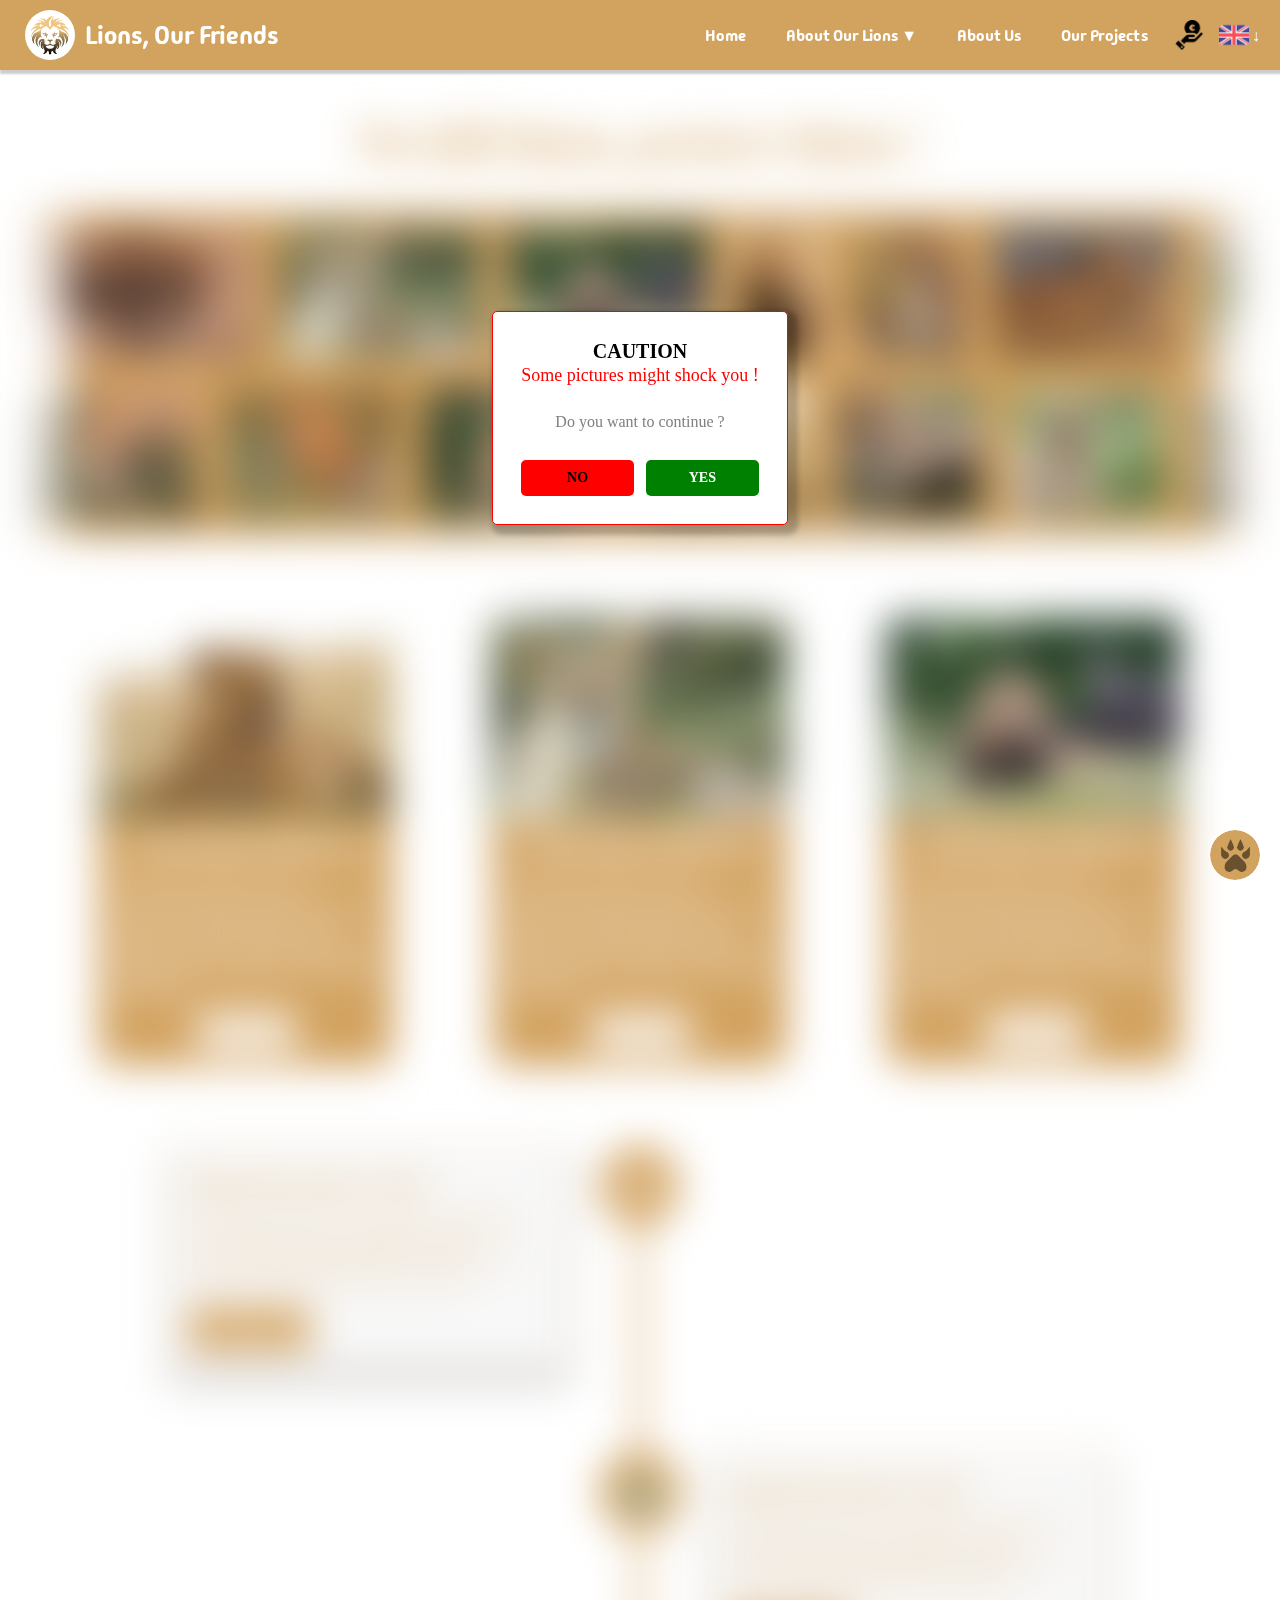
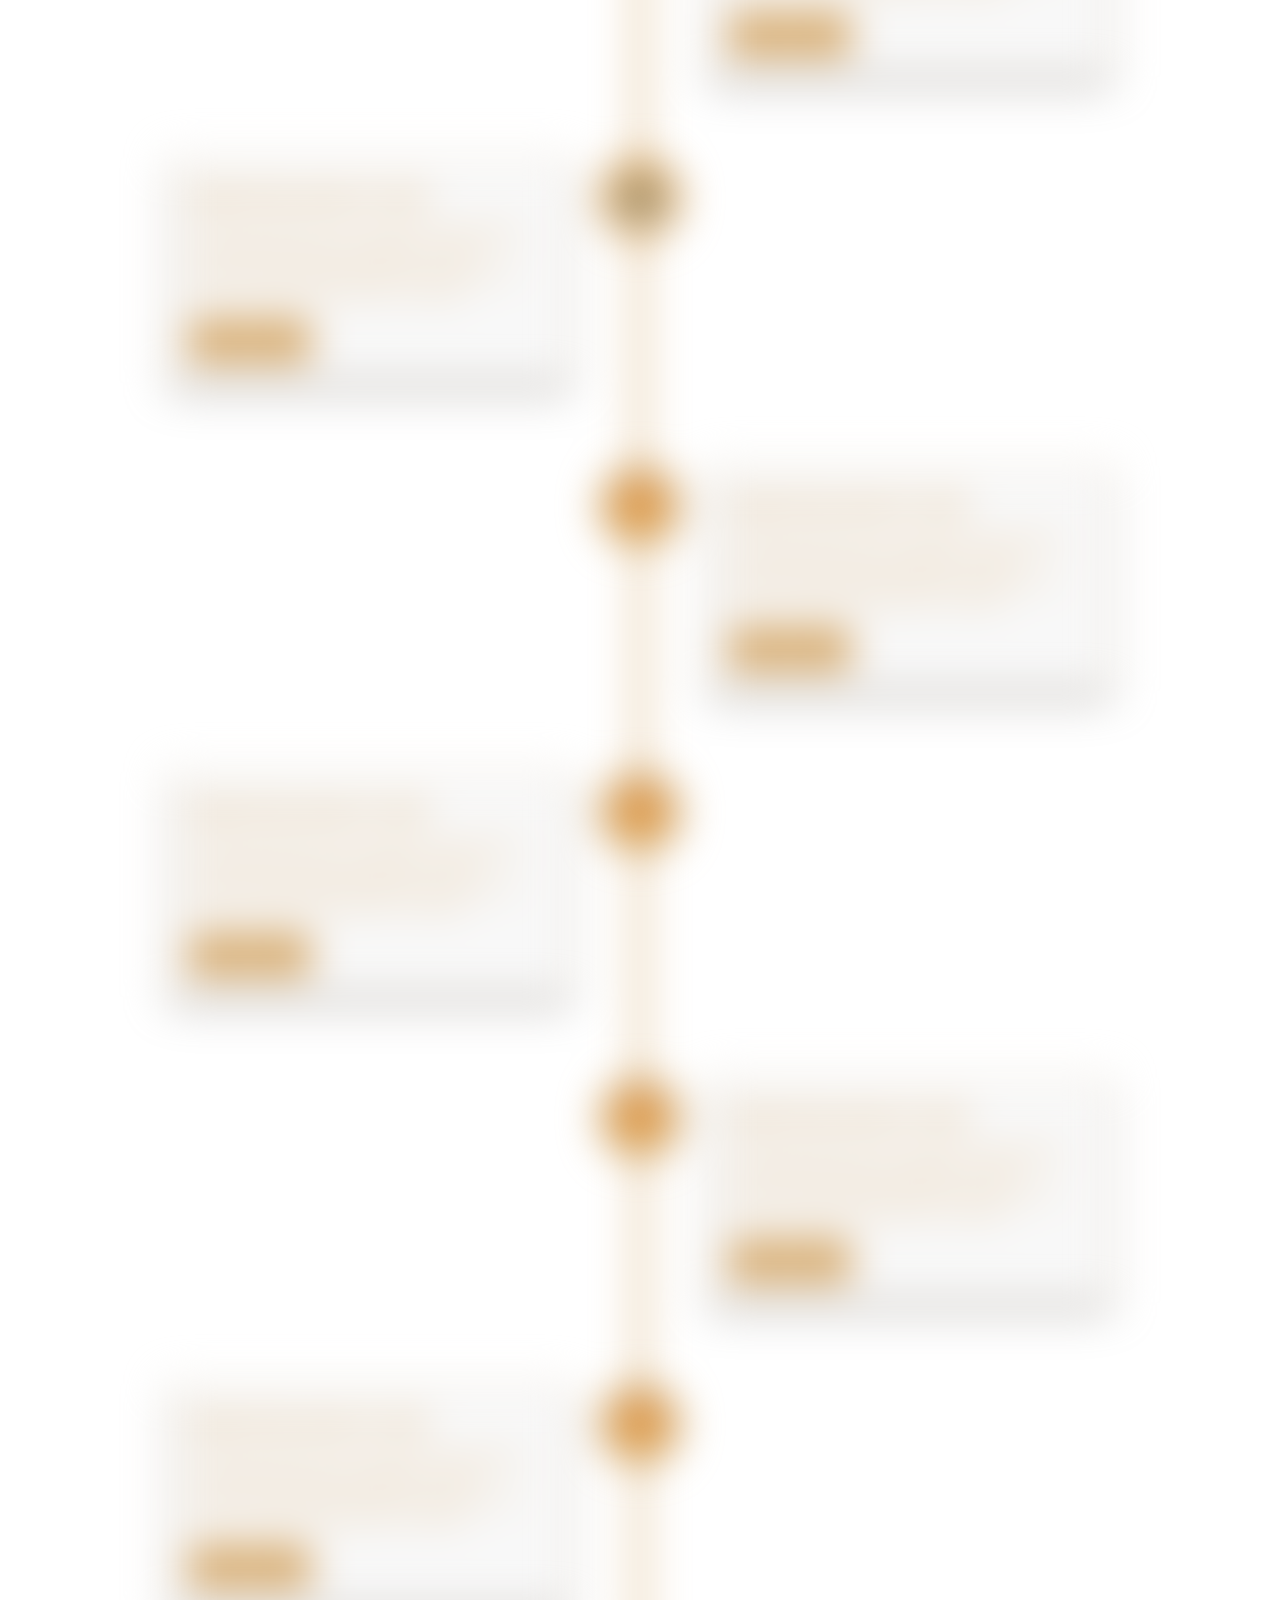
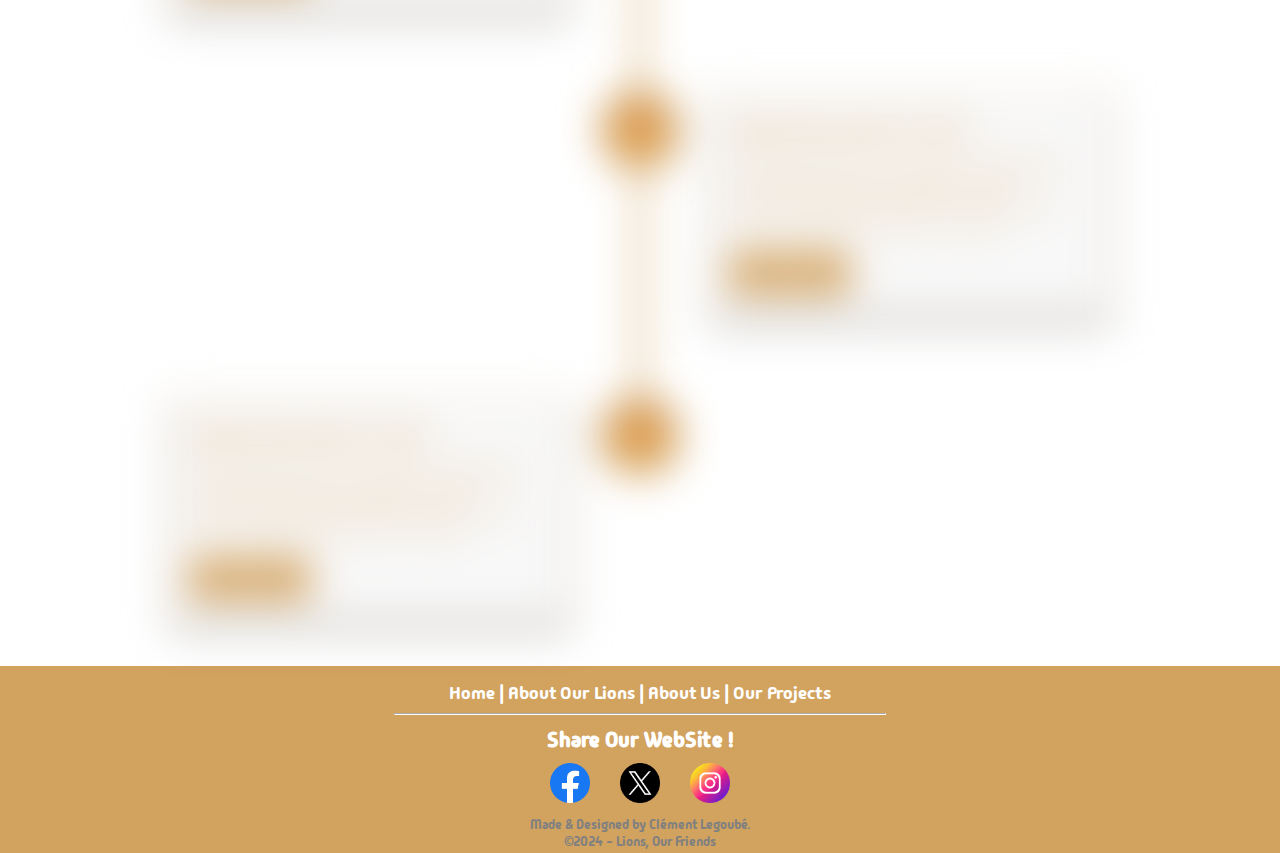
==== en/index.html @ 568e92da "Ajout page Donation Form" ====
<!DOCTYPE html>
<html lang="en">
<head>
    <meta charset="UTF-8">
    <meta name="viewport" content="width=device-width, initial-scale=1.0">
    <meta name="description" content="Website of a NGO which is no real. This NGO will be protect the lions in the south of Kenya. You will can discover our projects, our fights. The Maasaï Mara is the topic of our website. Together, against the violence for animals and lions !">
    <title>Lions, Our Friends</title>
    <link rel="stylesheet" href="css/style.css">
    <link rel="stylesheet" href="css/global.css">    
    <link rel="stylesheet" href="https://cdnjs.cloudflare.com/ajax/libs/font-awesome/5.15.4/css/all.min.css">
    <link rel="preconnect" href="https://fonts.googleapis.com" />
    <link rel="preconnect" href="https://fonts.gstatic.com" crossorigin />

    <link rel="icon" href="images/logo_site.png">
</head>
<body>
    <div title="Remonter en haut" class="btn_up">
     <img src="images/lion.png" alt="to go up" class="icone_lion">
      </div>
    <header>
        <nav>
            
        
            <a href="index.html" class="nav-icon"
                aria-label="go to homepage"
                aria-current="page">
                <img src="images/logo_site.png" alt="Logo Lion">
                <span>Lions, Our Friends</span>
            </a>
    
            <div class="menu-links">
                <ul >
                    <li class="nav-links"><a href="index.html">Home</a></li>
                    <li class="li-dropdown">
                        <a href="about_lions.html">About Our Lions ▼</a>
                        <ul class="dropdown">
                            <li><a href="1115.html">2011 - 2015</a></li>
                            <li><a href="0610.html">2006 - 2010</a></li>
                            <li><a href="0005.html">2000 - 2005</a></li>
                            <li><a href="9899.html">1998 - 1999</a></li>
                        </ul>
                    </li>
                    <li class="nav-links"><a href="about_us.html">About Us</a></li>
                    <li class="nav-links"><a href="our_projects.html">Our Projects</a></li>
                    <li class="li-dropdown li-dropdown-language">
                        <a title="Make a Donation" href="donation.html"><img title="Make a Donation" width="30" alt="UK Flag" src="images/nav/euro.png"></a>
                    </li>
                    <li class="li-dropdown li-dropdown-language">
                        <a href="#"><img width="30" alt="UK Flag" src="images/nav/uk_flag.png">&ensp;&emsp;↓</a>
                        <ul class="dropdown dropdown-language">
                            <li><a href="../fr/index.html"><img width="30" alt="French Flag" src="images/nav/french_flag.png">&nbsp;&ensp;&emsp;→</a></li>
                        </ul>
                    </li>
                </ul>

            </div>
    
        </nav>
    </header>
    <main>

<!-- TITRE -->
            <h1 class="slogan">No kill them, protect them !</h1>
<!-- ESPACES -->

        <br><br><br>

<!-- SLIDER -->

            <div class="image-slider">
                    <div class="image-slider-track">
                        <div class="slide">
                            <img alt="Some lions" src="images/slider/img1.png">
                        </div>
                        <div class="slide">
                            <img alt="Some lions" src="images/slider/img2.png">
                        </div>
                        <div class="slide">
                            <img alt="Some lions" src="images/slider/img3.png">
                        </div>
                        <div class="slide">
                            <img alt="Some lions" src="images/slider/img4.png">
                        </div>
                        <div class="slide">
                            <img alt="Some lions" src="images/slider/img5.png">
                        </div>
                        <div class="slide">
                            <img alt="Some lions" src="images/slider/img6.png">
                        </div>
                        <div class="slide">
                            <img alt="Some lions" src="images/slider/img7.png">
                        </div>
                            <!-- REPEAT 1 -->
                      <div class="slide">
                            <img alt="Some lions" src="images/slider/img1.png">
                        </div>
                        <div class="slide">
                            <img alt="Some lions" src="images/slider/img2.png">
                        </div>
                        <div class="slide">
                            <img alt="Some lions" src="images/slider/img3.png">
                        </div>
                        <div class="slide">
                            <img alt="Some lions" src="images/slider/img4.png">
                        </div>
                        <div class="slide">
                            <img alt="Some lions" src="images/slider/img5.png">
                        </div>
                        <div class="slide">
                            <img alt="Some lions" src="images/slider/img6.png">
                        </div>
                        <div class="slide">
                            <img alt="Some lions" src="images/slider/img7.png">
                        </div>
                        <!-- REPEAT 2 -->
                        <div class="slide">
                            <img alt="Some lions" src="images/slider/img1.png">
                        </div>
                        <div class="slide">
                            <img alt="Some lions" src="images/slider/img2.png">
                        </div>
                        <div class="slide">
                            <img alt="Some lions" src="images/slider/img3.png">
                        </div>
                        <div class="slide">
                            <img alt="Some lions" src="images/slider/img4.png">
                        </div>
                        <div class="slide">
                            <img alt="Some lions" src="images/slider/img5.png">
                        </div>
                        <div class="slide">
                            <img alt="Some lions" src="images/slider/img6.png">
                        </div>
                        <div class="slide">
                            <img alt="Some lions" src="images/slider/img7.png">
                        </div>
                    </div>
                </div> 
             
<!-- SLIDER REVERSE -->
              
            <div class="image-slider">
                    <div class="image-slider-track image-slider-track-reverse">
                        <div class="slide">
                            <img alt="Some lions" src="images/slider/img8.png">
                        </div>
                        <div class="slide">
                            <img alt="Some lions" src="images/slider/img9.png">
                        </div>
                        <div class="slide">
                            <img alt="Some lions" src="images/slider/img10.png">
                        </div>
                        <div class="slide">
                            <img alt="Some lions" src="images/slider/img11.png">
                        </div>
                        <div class="slide">
                            <img alt="Some lions" src="images/slider/img12.png">
                        </div>
                        <div class="slide">
                            <img alt="Some lions" src="images/slider/img13.png">
                        </div>
                        <div class="slide">
                            <img alt="Some lions" src="images/slider/img14.png">
                        </div>
                        <!-- REPEAT 1 -->
                      <div class="slide">
                            <img alt="Some lions" src="images/slider/img8.png">
                        </div>
                        <div class="slide">
                            <img alt="Some lions" src="images/slider/img9.png">
                        </div>
                        <div class="slide">
                            <img alt="Some lions" src="images/slider/img10.png">
                        </div>
                        <div class="slide">
                            <img alt="Some lions" src="images/slider/img11.png">
                        </div>
                        <div class="slide">
                            <img alt="Some lions" src="images/slider/img12.png">
                        </div>
                        <div class="slide">
                            <img alt="Some lions" src="images/slider/img13.png">
                        </div>
                        <div class="slide">
                            <img alt="Some lions" src="images/slider/img14.png">
                        </div>
                        <!-- REPEAT 2 -->
                        <div class="slide">
                            <img alt="Some lions" src="images/slider/img8.png">
                        </div>
                        <div class="slide">
                            <img alt="Some lions" src="images/slider/img9.png">
                        </div>
                        <div class="slide">
                            <img alt="Some lions" src="images/slider/img10.png">
                        </div>
                        <div class="slide">
                            <img alt="Some lions" src="images/slider/img11.png">
                        </div>
                        <div class="slide">
                            <img alt="Some lions" src="images/slider/img12.png">
                        </div>
                        <div class="slide">
                            <img alt="Some lions" src="images/slider/img13.png">
                        </div>
                        <div class="slide">
                            <img alt="Some lions" src="images/slider/img14.png">
                        </div>
                    </div>
                </div> 

<!-- ESPACES -->

                <br>
                <br><br>

<!-- BOX PRESENTATION -->

                <!-- 1° -->

<div class="container_box_presentation">

    <div class="box_presentation">
        <div class="case_image">
            <img width="100%" height="200px" src="images/slider/img14.png" alt="A female with her son">
        </div>
        <div class="case_contenu">
            <h2>Lorem ipsum dolor sit</h2>
            <p>Lorem ipsum dolor sit, amet consectetur adipisicing elit. Explicabo ipsam provident, nostrum ab ex doloribus culpa blanditiis, dignissimos itaque alias sit reiciendis rem suscipit voluptate!</p>
            <a href="#"><button>Learn more +  </button></a>
        </div>
    </div>
    <div class="box_presentation">
        <div class="case_image">
            <img width="100%" height="200px" src="images/slider/img2.png" alt="A female">
        </div>
        <div class="case_contenu">
            <h2>Lorem ipsum dolor sit</h2>
            <p>Lorem ipsum dolor sit, amet consectetur adipisicing elit. Explicabo ipsam provident, nostrum ab ex doloribus culpa blanditiis, dignissimos itaque alias sit reiciendis rem suscipit voluptate!</p>
            <a href="#"><button>Learn more +  </button></a>
        </div>
    </div>
    <div class="box_presentation">
        <div class="case_image">
            <img width="100%" height="200px" src="images/slider/img3.png" alt="A lion under the rain">
        </div>
        <div class="case_contenu">
            <h2>Lorem ipsum dolor sit</h2>
            <p>Lorem ipsum dolor sit, amet consectetur adipisicing elit. Explicabo ipsam provident, nostrum ab ex doloribus culpa blanditiis, dignissimos itaque alias sit reiciendis rem suscipit voluptate!</p>
            <a href="#"><button>Learn more +  </button></a>
        </div>
    </div>
    


</div>
        
            <div class="box-timeline">

                <div class="ligne"></div>
        
                <div class="rond r1" data-anim="1">2010</div>
                <div class="rond r2" data-anim="2">&#128167;</div>
                <div class="rond r3" data-anim="3">&#128187;</div>
                <div class="rond r4" data-anim="4">&#128293;</div>
                <div class="rond r5" data-anim="5">&#128293;</div>
                <div class="rond r6" data-anim="6">&#128293;</div>
                <div class="rond r7" data-anim="7">&#128293;</div>
                <div class="rond r8" data-anim="8">&#128293;</div>
                <div class="rond r9" data-anim="9">&#128293;</div>

        
        
                <div class="box b1" data-anim="1">
                    <h2>Lorem ipsum dolor sit amet.</h2>
                    <p>
                        Lorem ipsum dolor sit amet consectetur adipisicing elit. Debitis nisi maxime doloremque tempora exercitationem, minima eos impedit odit quia culpa voluptatum harum unde repellat commodi?
                    </p>
                    <a href="#" class="btn">Lorem Ipsum</a>
                </div>
                <div class="box b2" data-anim="2">
                    <h2>Lorem ipsum dolor sit amet.</h2>
                    <p>
                        Lorem ipsum dolor sit amet consectetur adipisicing elit. Debitis nisi maxime doloremque tempora exercitationem, minima eos impedit odit quia culpa voluptatum harum unde repellat commodi?
                    </p>
                    <a href="#" class="btn">Lorem Ipsum</a>
                </div>
                <div class="box b3" data-anim="3">
                    <h2>Lorem ipsum dolor sit amet.</h2>
                    <p>
                        Lorem ipsum dolor sit amet consectetur adipisicing elit. Debitis nisi maxime doloremque tempora exercitationem, minima eos impedit odit quia culpa voluptatum harum unde repellat commodi?
                    </p>
                    <a href="#" class="btn">Lorem Ipsum</a>
                </div>
                <div class="box b4" data-anim="4">
                    <h2>Lorem ipsum dolor sit amet.</h2>
                    <p>
                        Lorem ipsum dolor sit amet consectetur adipisicing elit. Debitis nisi maxime doloremque tempora exercitationem, minima eos impedit odit quia culpa voluptatum harum unde repellat commodi?
                    </p>
                    <a href="#" class="btn">Lorem Ipsum</a>
                </div>
                <div class="box b5" data-anim="5">
                    <h2>Lorem ipsum dolor sit amet.</h2>
                    <p>
                        Lorem ipsum dolor sit amet consectetur adipisicing elit. Debitis nisi maxime doloremque tempora exercitationem, minima eos impedit odit quia culpa voluptatum harum unde repellat commodi?
                    </p>
                    <a href="#" class="btn">Lorem Ipsum</a>
                </div>
                <div class="box b6" data-anim="6">
                    <h2>Lorem ipsum dolor sit amet.</h2>
                    <p>
                        Lorem ipsum dolor sit amet consectetur adipisicing elit. Debitis nisi maxime doloremque tempora exercitationem, minima eos impedit odit quia culpa voluptatum harum unde repellat commodi?
                    </p>
                    <a href="#" class="btn">Lorem Ipsum</a>
                </div>
                <div class="box b7" data-anim="7">
                    <h2>Lorem ipsum dolor sit amet.</h2>
                    <p>
                        Lorem ipsum dolor sit amet consectetur adipisicing elit. Debitis nisi maxime doloremque tempora exercitationem, minima eos impedit odit quia culpa voluptatum harum unde repellat commodi?
                    </p>
                    <a href="#" class="btn">Lorem Ipsum</a>
                </div>
                <div class="box b8" data-anim="8">
                    <h2>Lorem ipsum dolor sit amet.</h2>
                    <p>
                        Lorem ipsum dolor sit amet consectetur adipisicing elit. Debitis nisi maxime doloremque tempora exercitationem, minima eos impedit odit quia culpa voluptatum harum unde repellat commodi?
                    </p>
                    <a href="#" class="btn">Lorem Ipsum</a>
                </div>
                <div class="box b9" data-anim="9">
                    <h2>Lorem ipsum dolor sit amet.</h2>
                    <p>
                        Lorem ipsum dolor sit amet consectetur adipisicing elit. Debitis nisi maxime doloremque tempora exercitationem, minima eos impedit odit quia culpa voluptatum harum unde repellat commodi?
                    </p>
                    <a href="#" class="btn">Lorem Ipsum</a>
                </div>
        
            </div>


    </main>
      
    <div class="consent-modal">
        <div class="consent-modal__content">
          <p class="consent-modal__text">
            <span class="consent-modal__text--bolder">CAUTION</span><br>
            <span class="consent-modal__text--red">Some pictures might shock you !</span><br><br>
            <span class="consent-modal__text--question">Do you want to continue ?</span>
          </p>
          <div class="consent-modal-choices">
            <a href="https://google.com" class="consent-modal-link">NO</a>
            <button class="consent-modal-btn">YES</button>
          </div>
        </div>
      </div>

    <footer>
        <div class="links_footer">
            <span><a href="index.html">Home</a> | <a href="about_lions.html">About Our Lions</a> | <a href="about_us.html">About Us</a> | <a href="our_projects.html">Our Projects</a></span>
        </div>
        <hr>
        <div class="title_medias_footer">
            Share Our WebSite !
        </div>
        <div class="medias_footer">
            <a href=""><img src="images/footer/facebook.png" alt="Facebook"></a>
            <a href=""><img src="images/footer/x.png" alt="X"></a>
            <a href=""><img src="images/footer/instagram.png" alt="Instagram"></a>
        </div>
        <div class="text_info_made_footer">
            Made & Designed by Clément Legoubé. 
            <br>
            <span style="text-align: center;">©2024 - Lions, Our Friends</span>
        </div>
    </footer>
    <script src="js/caution.js"></script>
    <script src="js/go_up.js"></script>
    <script src="js/loader.js"></script>
</body>
</html>
---- en/css/style.css ----
@import url('https://fonts.googleapis.com/css2?family=Coustard:wght@400;900&family=Grand+Hotel&family=Madimi+One&family=Patrick+Hand+SC&display=swap');

/* MAIN */

.slogan {
    line-height: 2em;
    color: #D2A25F;
    margin-top: 20px;
    font-size: 3em;
    text-align: center;
}

/* MODAL */

main {
    padding-block-start: 74px;
    padding-inline: 24px;
    filter: blur(20px);
}

.consent-modal{
    position: fixed;
    inset: 0;
    display: flex;
    justify-content: center;
    align-items: center;
    z-index: 2;
}

.consent-modal__content {
    background-color: #FFF;
    padding: 28px;
    border-radius: 5px;
    margin-block-end:5vw;
    border: 1.5px solid red;
    box-shadow: 5px 5px 5px 5px rgba(0.2, 0.2, 0.2, 0.2);
}

.consent-modal__text {
    font-size: 20px;
    margin-bottom: 28px;
    text-align: center;
}

.consent-modal__text--bolder {
    font-weight: 700;
}

.consent-modal__text--red {
    color: red;
    font-size: 0.9em;
}

.consent-modal__text--question {
    color: grey;
    font-size: 0.8em;
}

.consent-modal-choices{
    display: flex;
    justify-content: center;
}

.consent-modal-btn,
.consent-modal-link   {
    font-family:'Times New Roman', Times, serif;
    flex-basis: 125px;
    padding: 10px 8px;
    cursor: pointer;
    font-size: 14px;
    color: black;
    font-weight: 600;
    border-radius: 5px;
}

.consent-modal-link{
    margin-right: 12px;
    background-color: red;
    text-align: center;
    text-decoration: none;
}

.consent-modal-btn{
    background-color: green;
    border: none;
    color: #FFF;
}

body {
    overflow-y: hidden;
}

/* SLIDER */

.image-slider {
  margin-top: -90px;
}
.slide{
    height: 130px;
    width: auto;
    display: grid;
    place-items: center;
    padding: 15px;
   
}

.slide img {
    outline: 17px solid #D2A25F;
}

.image-slider img{
    height: 130px;
    width:100%;
    transition: transform 1s;
}
.image-slider{
    display: grid;
    place-items: center;
    position: relative;
    height: 250px;  
    width: 100%;
    overflow:hidden;
}

.image-slider-track{
    display: flex;
    width:calc(200px*21);
    animation: play 14.5s linear infinite;

}

.image-slider-track-reverse{
    display: flex;
    width:calc(200px*21);
   transform: translateX(calc(-200px*10));
    animation: playreverse 18s linear infinite;

}

@keyframes playreverse{
    100%{
       transform: translateX(calc(-200px*3));
    }
}

@keyframes play{
    0%{
        transform: translateX(0);
    }

    100%{
        transform: translateX(calc(-200px*7));
    }
}

.image-slider::before,
.image-slider::after{
    background: linear-gradient(to right,rgba(255,255,255,1)0%,rgba(255,255,255,0)100%);
    content: '';
    height: 100%;
    width: 5%;
    z-index: 2;
    position: absolute;

    }

    .image-slider::before{
        left:0;
        top:0;
    }

    .image-slider::after{
        right:0;
        top:0;
        background: linear-gradient(to left,rgba(255,255,255,1)0%,rgba(255,255,255,0)100%);

    }

    .image-slider img:hover{
        transform: scale(1.2);
    }

/* TIMELINE */

.box-timeline {
    width: 100%;
    height: 1500px;
    position: relative;
    padding: 80px 0 250px 0;
    margin-bottom: 100px;
    font-family: "Patrick Hand SC";
}

.ligne {
    height: 2530px;
    width: 8px;
    margin: 0 auto;
    background: #D2A25F;
}

.rond {
    width: 80px;
    height: 80px;
    border-radius: 50%;
    background: #D2A25F;
    position: absolute;
    border: 1px solid #D2A25F;
    left: 50%;
    transform: translate(-50%);
    display: flex;
    justify-content: center;
    align-items: center;
    font-size: 30px;
    color: #FFF;
}
/* 1000 - 160 + 80 / 3 =~ 306 */
.r1{top: 80px;}
.r2{top: 386px;}
.r3{top: 692px;}
.r4{top: 1000px;}
.r5{top: 1306px;}
.r6{top: 1612px;}
.r7{top: 1918px;}
.r8{top: 2224px;}
.r9{top: 2530px;}

.box {
    color: #D2A25F;
    width: 400px;
    min-height: 200px;
    padding: 20px;
    border-radius: 3px;
    height: auto;
    background: #f8f8f8;
    box-shadow: 0 10px 15px rgba(0,0,0,0.3);
    position: absolute;
    left: 50%;
    transform: translate(-50%);
    outline: 1.5px solid #D2A25F;
}

/* MESURES  */
.b1 {
    top: 80px;
    left: calc(50% - 270px);
}
.b2 {
    top: 386px;
    left: calc(50% + 270px);
}
.b3 {
    top: 692px;
    left: calc(50% - 270px);
}
.b4 {
    top: 1000px;
    left: calc(50% + 270px);
}
.b5 {
    top: 1306px;
    left: calc(50% - 270px);
}
.b6 {
    top: 1612px;
    left: calc(50% + 270px);
}
.b7 {
    top: 1918px;
    left: calc(50% - 270px);
}
.b8 {
    top: 2224px;
    left: calc(50% + 270px);
}
.b9 {
    top: 2530px;
    left: calc(50% - 270px);
}

.box p {
    line-height: 20px;
    font-size: 18px;
    margin: 10px 0 20px 0;
}
.btn {
    display: block;
    background: #D2A25F;
    padding: 10px;
    width: 120px;
    text-align: center;
    color: #FFF;
    text-decoration: none;
    border-radius: 3px;
    margin-top: 10px;
    transition: 0.3s;
}

.btn:hover {
    background: #FFF;
    color: #D2A25F;
    font-size: 1.1em;
    border-radius: 7px;
    outline: 1px solid #D2A25F;
    transition: 0.3s;
}

@media screen and (max-width: 1000px) {

    .ligne {
        position: relative;
        left: 200px;
    }
    .rond {
        left: calc(50% + 200px);
    }
    .box {
        left: calc(50% - 50px)
    }

}

    /* BOX PRESENTATION */

    .container_box_presentation {
        display: grid;
        grid-template-columns: 1fr 1fr 1fr;
        justify-items: center;
        align-items: center;
        gap: 100px;
        margin: 0px 75px;
        @media screen and (max-width: 1100px) {
            gap: 0px 20px;
            @media screen and (max-width: 1000px) {
                grid-template-columns: 1fr;
                gap: 10px 0px;
                margin: 0 20px;
                @media screen and (max-width: 400px) {
                    margin: 0px 10px 0px 40px;
                    width: 100%;
                }
            }
        }
    }

    .box_presentation {
        background-color: #D2A25F;
        border-radius: 15px;
        height: auto;
        font-family: "Madimi One";
    }

    .case_image img {
        border-top-left-radius: 15px;
        border-top-right-radius: 15px;
        @media screen and (max-width: 1200px) {
            display: none;
        }
    }

    .case_contenu h2 {
        text-align: center;
        padding: 5px 0px;
        border-bottom: 1px solid #FFF;
        color: #FFF;        
    }

    .case_contenu p {
        color: #FFF;
        padding: 10px 15px;
        @media screen and (max-width: 600px) {
            font-size: 1.1em;
        }
    }

    .case_contenu button {
        background-color: #FFF;
        color: #D2A25F;
        text-align: center;
        padding: 10px;
        border: none;
        border-radius: 10px;
        margin-top: 20px;
        position: relative;
        top: 50%;
        left: 50%;
        transform: translate(-50%,-50%);
        cursor: pointer;
        transition: 0.3s;
        @media screen and (max-width: 600px) {
            font-size: 1.2em;
        }
    }

    .case_contenu button:hover {
        font-size: 1.1em;
        transition:0.5s;
        border-radius: 20px;
    }

/* AUTRE */
---- en/css/global.css ----
@import url('https://fonts.googleapis.com/css2?family=Patrick+Hand+SC&display=swap');
@import url('https://fonts.googleapis.com/css2?family=Madimi+One&family=Patrick+Hand+SC&display=swap');

*,
::before,
::after {
    padding: 0;
    margin: 0;
    box-sizing: border-box;
}

.btn_up {
    height: 50px;
    width: 50px;
    background: #D2A25F;
    border-radius: 50%;
    outline: 1px solid #FFF;
    display: flex;
    justify-content: center;
    align-items: center;
    position: fixed;
    right: 20px;
    bottom: 20px;
    cursor: pointer;
    z-index: 3;
}
.icone_lion {
    width: 35px;
    opacity: 0.5;
}

.btn_up:hover .icone_lion {
    opacity: 1;
}

/* NAVIGATION */

nav {
    position: fixed;
    width: 100%;
    display: flex;
    align-items: center;
    padding: 0px 25px;
    background: #D2A25F;
    box-shadow: 2Px 2px 2px 2px rgba(0.2, 0.2, 0.2, 0.2);
    z-index: 1;
}

.nav-icon {
    display: flex;
    align-items: center;
    text-decoration: none;
    margin-right: 20px;
    padding: 10px 0px;
    /* @media screen and (max-width: 800px) {
        display: none;
    } */
}

.nav-icon span {
    font-size: 25px;
    font-weight: 500;
    margin-left: 10px;
    color: #FFF;
    font-family: "Madimi One";
}

.nav-icon img {
    width: 50px;
    background-color: #FFF;
    border-radius: 50%;
    padding: 5px;
}

.menu-links {font-family: "Madimi One";
    position: absolute;
    right: 0;
        /* @media screen and (max-width: 800px) {
        display: none;
    } */
}

.menu-links > ul {
    display: flex;
    list-style: none;
}

.menu-links li a {
    text-decoration: none;
    color: #FFF;
    display: block;
    padding: 20px 20px;
    transition: 0.1s;
}

.menu-links li a:hover{
    background-color: #FFF;
    color: #D2A25F;
    transition: 0.2s;
}

.li-dropdown-language a:hover {
    background-color: #D2A25F!important;
    color: white!important;
}

.dropdown-language li a {
    background: #f1f1f1!important;
    color: #D2A25F!important;
    position: absolute;
    left: -20px;
    top: 0px;
    width: max-content;
    box-shadow: 2Px 2px 2px 2Px rgba(0.2, 0.2, 0.2, 0.2);
}

.dropdown-language li a:hover {
    background: #FFF!important;
    color: #D2A25F!important;
}

.li-dropdown {
    position: relative;
}

.li-dropdown img {
    position: absolute;
    top: 25%;
left: 15%;
}

.dropdown {
    list-style: none;
    display: none;
    position: absolute;
    top: 58px;
    left: 0;
    background-color: #D2A25F;
    width: max-content;
    box-shadow: 2Px 2px 2px 2Px rgba(0.2, 0.2, 0.2, 0.2);
}

.dropdown li a:hover {
    background-color: #FFF;;
    color: #D2A25F;
}

.li-dropdown:hover .dropdown {
    display: block;
}

/* FOOTER */

footer {
    background-color: #D2A25F;
    padding: 10px 25px 0px 25px;
    margin-top: 1300px;
    font-family: "Madimi One";
    width: 100%;
}

.links_footer {
    color: #FFF;
    display: flex;
    flex-direction: row;
    justify-content: center;
    flex-wrap: wrap;
    font-size: 1.1em;
    padding: 5px 0px 10px 0px;
}

.links_footer a {
    color: #FFF;
    font-size: 1em;
    text-decoration: none;
    transition: 0.5s;
}

.links_footer a:hover {
    color: #D2A25F;
    background-color: #FFF;
    padding: 4px;
    font-size: 1.1em;
    transition: 0.5s;
}

hr {
    /* margin: 0px 375px; */
width: 40%;
position: relative;
left: 50%;
top: 50%;
transform: translate(-50%, -50%);  border-color: white;
}

.title_medias_footer {
    color: #FFF;
    font-size: 1.3em;
    display: grid;
    justify-items: center;
    padding: 10px 0px;
    font-weight: bold;
}

.medias_footer {
    color: #FFF;
    display: flex;
    flex-direction: row;
    justify-content: center;
    gap: 0px 30px;
    /* margin: 0px 475px; */
}

.medias_footer img {
    width: 40px;
    transition: 0.3s;
}

.medias_footer img:hover {
    width: 50px;
    transition: 0.3s;
}

.text_info_made_footer {
    color: grey;
    font-size: 0.8em;
    display: grid;
    justify-items: center;
    padding: 8px 0px 3px 0px;
    transition: 0.4s;
}

.text_info_made_footer:hover {
    color: white;
    font-size: 1em;
    transition: 0.4s;
}
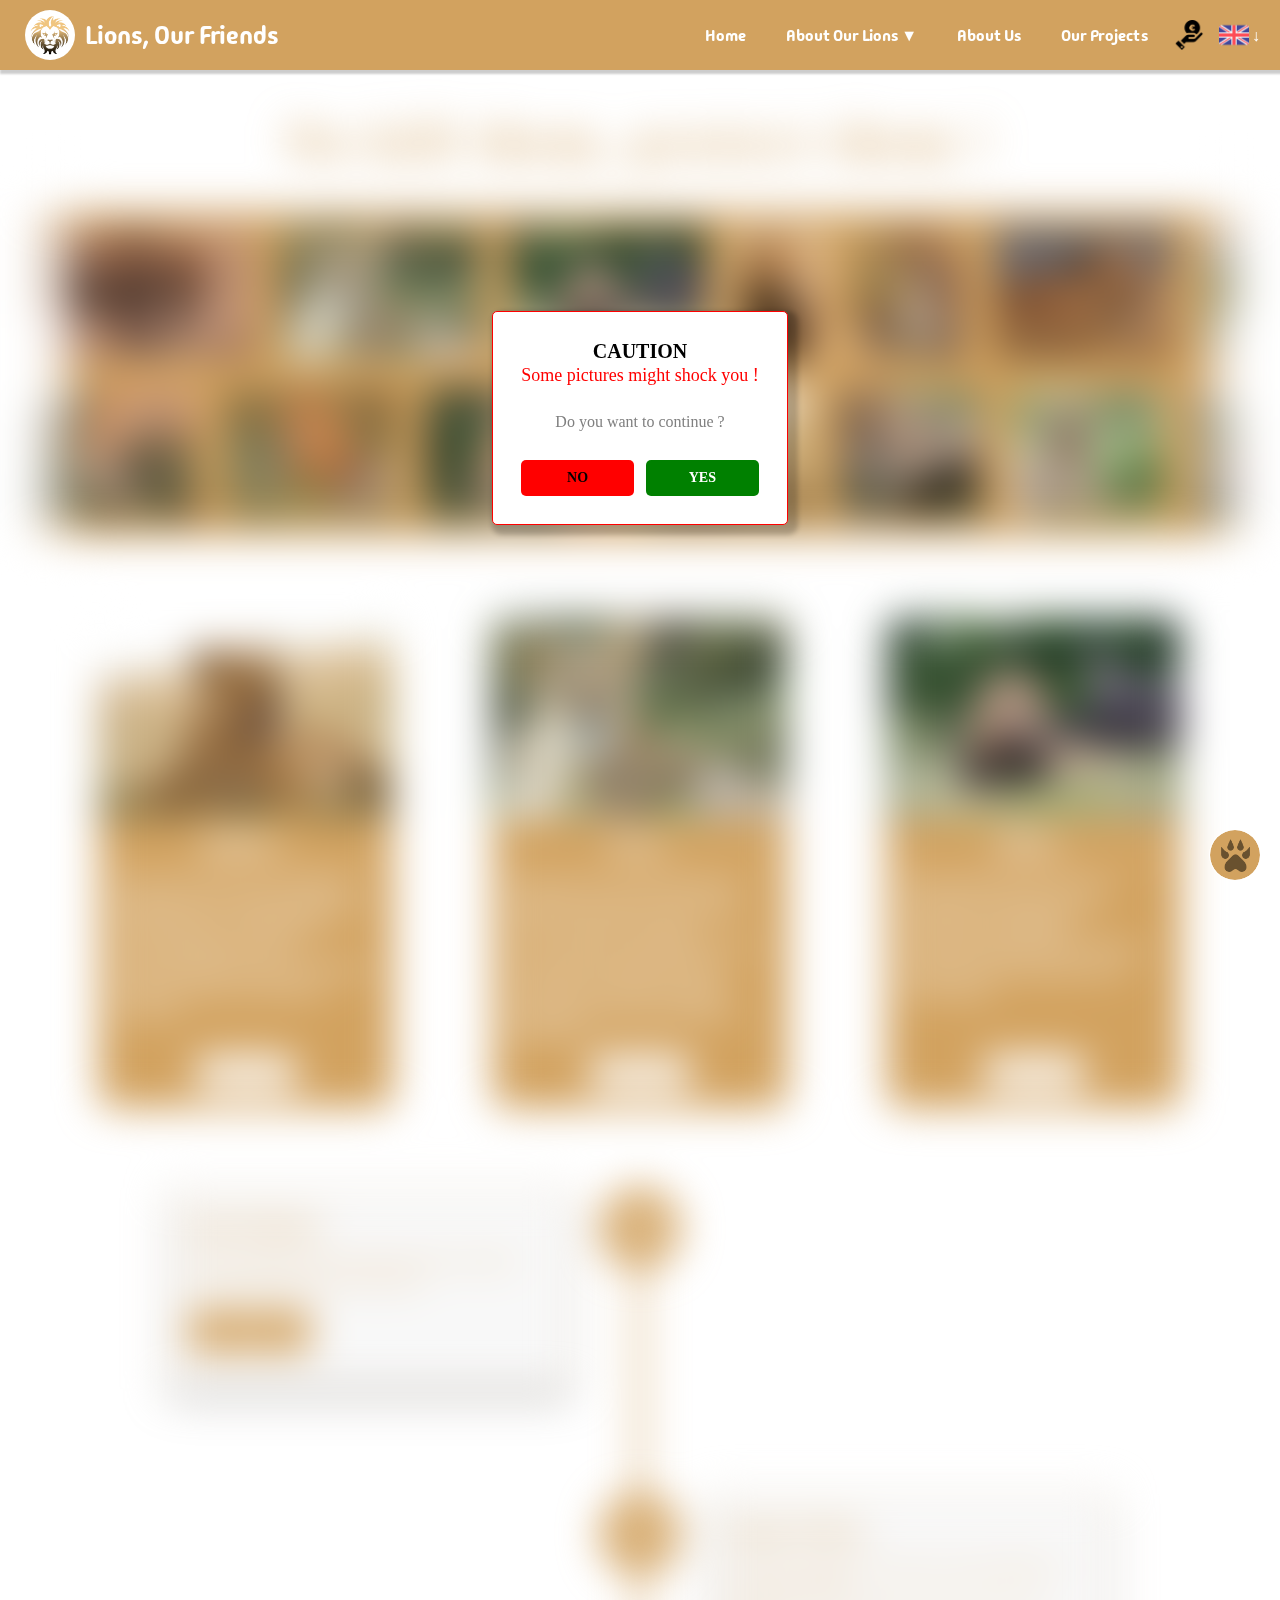
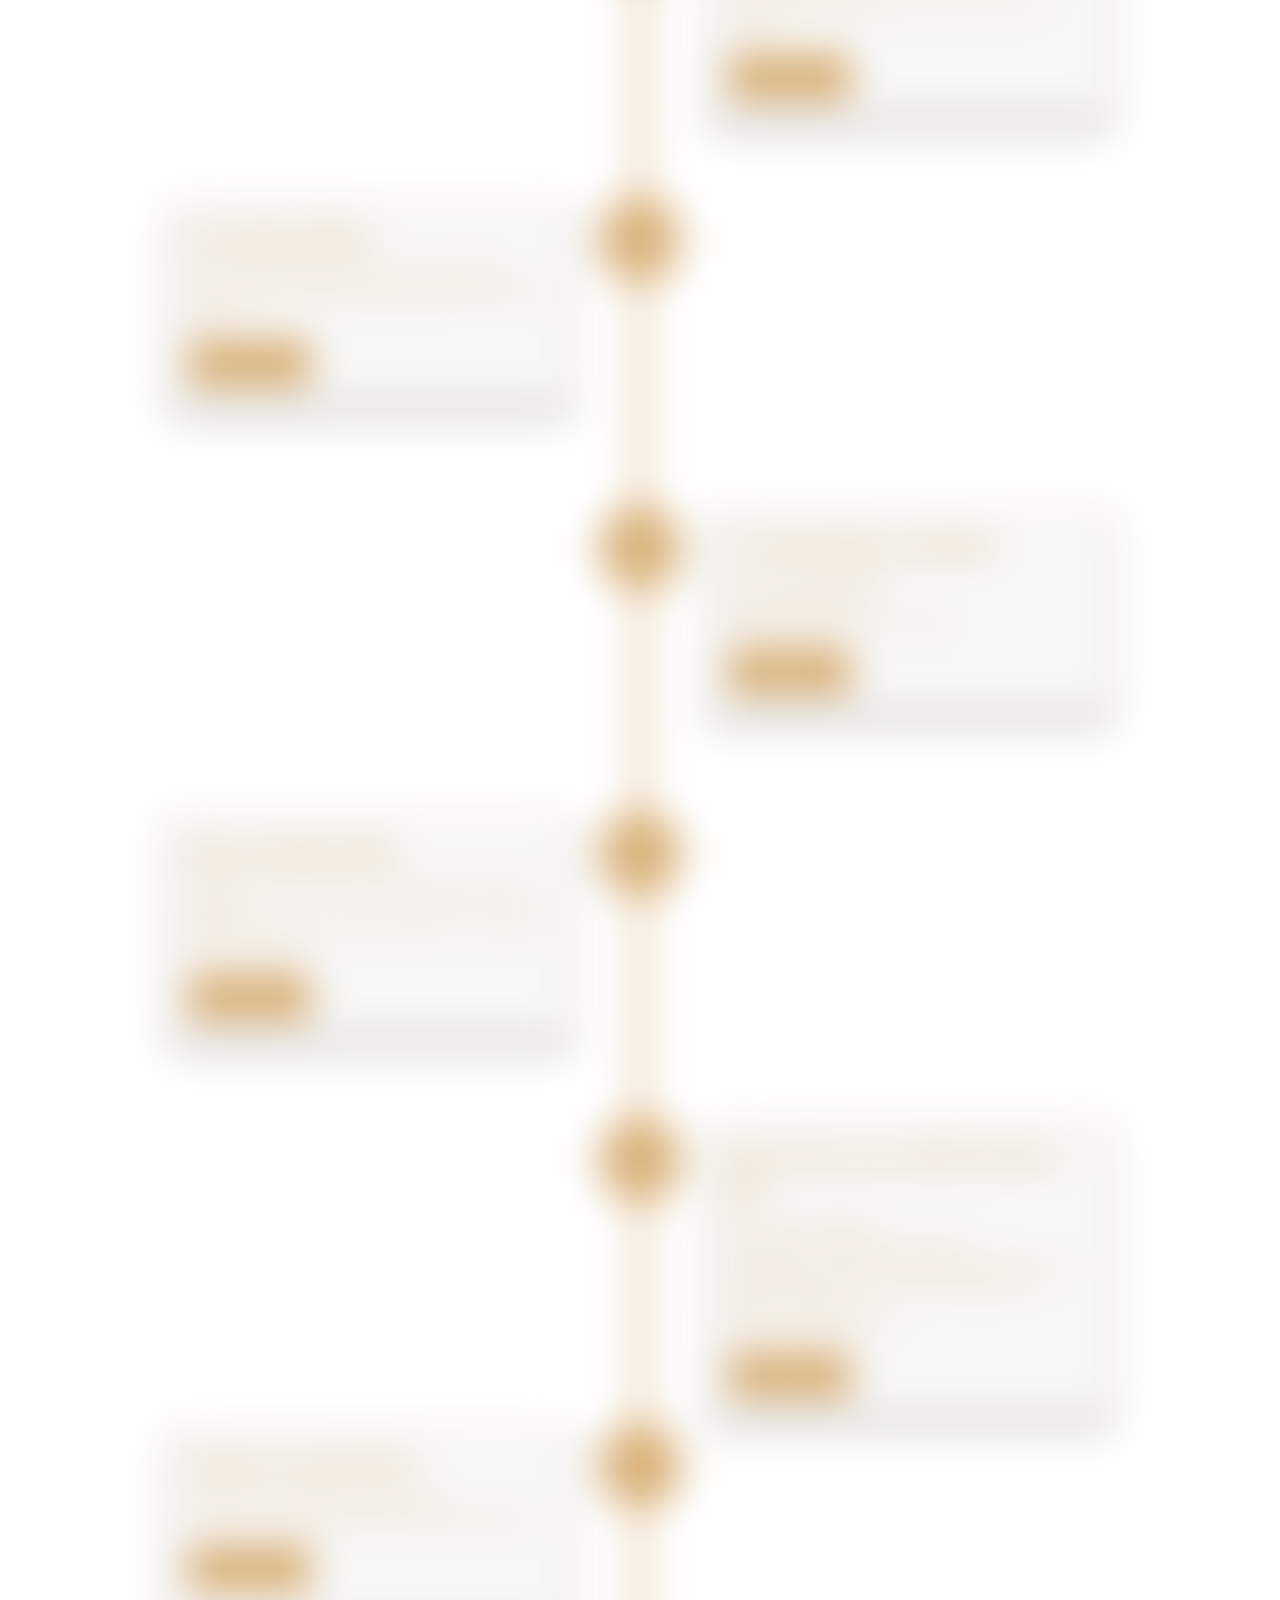
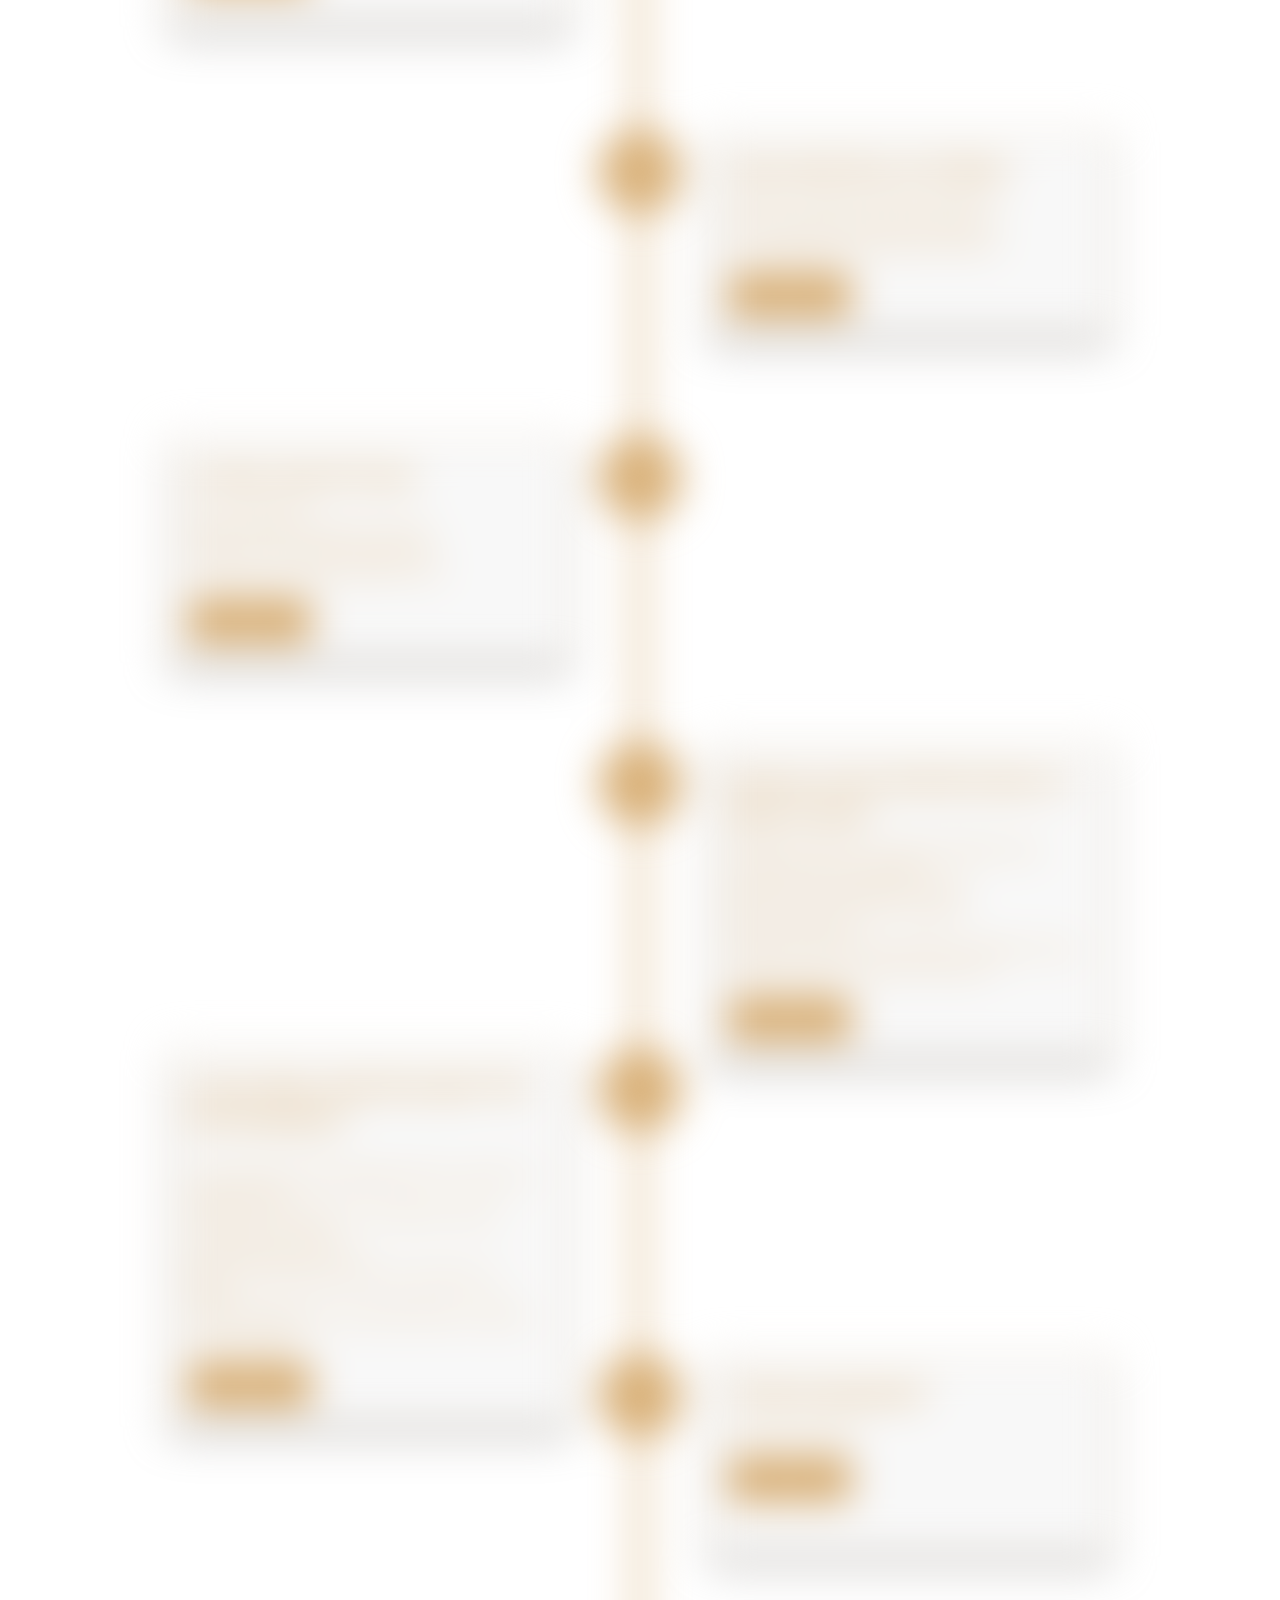
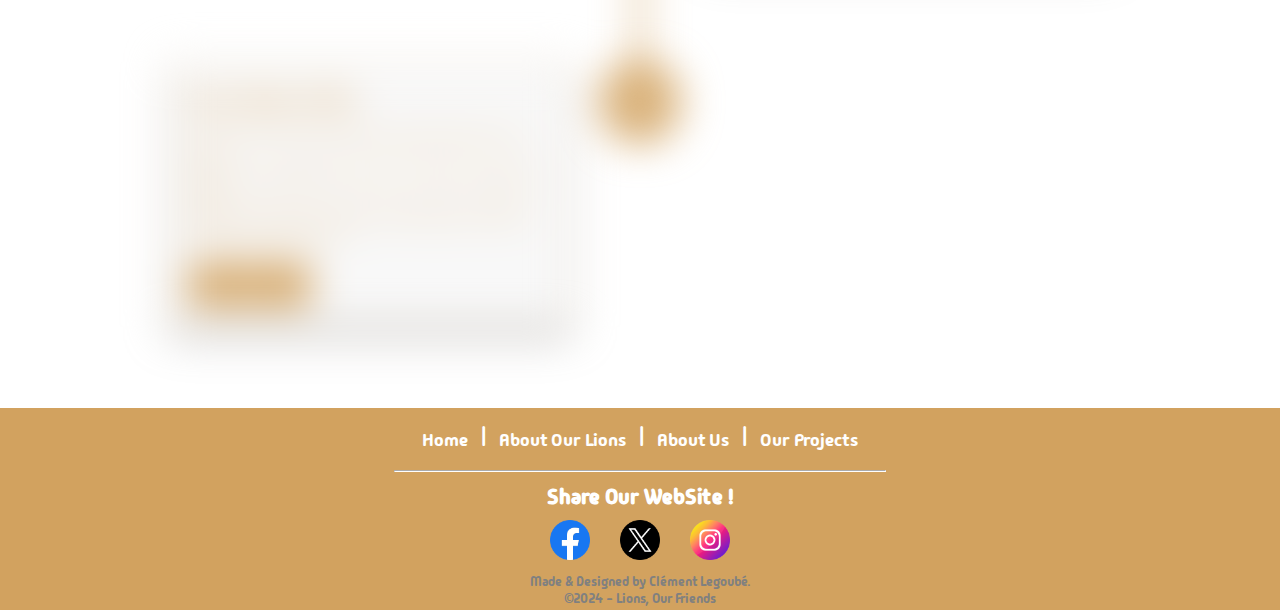
==== commit c11f94eb: "Validaztion" ====
--- a/en/index.html
+++ b/en/index.html
@@ -225,8 +225,13 @@
             <img width="100%" height="200px" src="images/slider/img14.png" alt="A female with her son">
         </div>
         <div class="case_contenu">
-            <h2>Lorem ipsum dolor sit</h2>
-            <p>Lorem ipsum dolor sit, amet consectetur adipisicing elit. Explicabo ipsam provident, nostrum ab ex doloribus culpa blanditiis, dignissimos itaque alias sit reiciendis rem suscipit voluptate!</p>
+            <h2>Before...</h2>
+            <p>
+                During some years, from 1998 (the beginning of our NGO) to 2015, lions of Maasaï Mara were killed by poisoning (with Furadan)...
+                <br>
+                They were killed because they killed cattle which were on the lions territory.
+                <br><br>
+                </p>
             <a href="#"><button>Learn more +  </button></a>
         </div>
     </div>
@@ -235,8 +240,12 @@
             <img width="100%" height="200px" src="images/slider/img2.png" alt="A female">
         </div>
         <div class="case_contenu">
-            <h2>Lorem ipsum dolor sit</h2>
-            <p>Lorem ipsum dolor sit, amet consectetur adipisicing elit. Explicabo ipsam provident, nostrum ab ex doloribus culpa blanditiis, dignissimos itaque alias sit reiciendis rem suscipit voluptate!</p>
+            <h2>Now...</h2>
+            <p>
+                Today, lions are protected by the Kenya's Government. Some people who are poachers go in jail.
+                <br>
+                So, now, lions are not killed and the Governement decided to make prevention in schools to learn to young generation that wildlife is important !
+            </p>
             <a href="#"><button>Learn more +  </button></a>
         </div>
     </div>
@@ -245,8 +254,15 @@
             <img width="100%" height="200px" src="images/slider/img3.png" alt="A lion under the rain">
         </div>
         <div class="case_contenu">
-            <h2>Lorem ipsum dolor sit</h2>
-            <p>Lorem ipsum dolor sit, amet consectetur adipisicing elit. Explicabo ipsam provident, nostrum ab ex doloribus culpa blanditiis, dignissimos itaque alias sit reiciendis rem suscipit voluptate!</p>
+            <h2>After...</h2>
+            <p>
+                We hope that the Government estimate the importance of prevention and wildlife !
+                <br>
+                We hope the government will raise awareness of the importance of these things... 
+                <br>
+                <br>
+                <br>
+            </p>
             <a href="#"><button>Learn more +  </button></a>
         </div>
     </div>
@@ -259,81 +275,192 @@
 
                 <div class="ligne"></div>
         
-                <div class="rond r1" data-anim="1">2010</div>
-                <div class="rond r2" data-anim="2">&#128167;</div>
-                <div class="rond r3" data-anim="3">&#128187;</div>
-                <div class="rond r4" data-anim="4">&#128293;</div>
-                <div class="rond r5" data-anim="5">&#128293;</div>
-                <div class="rond r6" data-anim="6">&#128293;</div>
-                <div class="rond r7" data-anim="7">&#128293;</div>
-                <div class="rond r8" data-anim="8">&#128293;</div>
-                <div class="rond r9" data-anim="9">&#128293;</div>
+                <div class="rond r1" data-anim="1">1998</div>
+                <div class="rond r2" data-anim="2">1999</div>
+                <div class="rond r3" data-anim="3">2000</div>
+                <div class="rond r4" data-anim="4">2002</div>
+                <div class="rond r5" data-anim="5">2004</div>
+                <div class="rond r6" data-anim="6">2006</div>
+                <div class="rond r7" data-anim="7">2007</div>
+                <div class="rond r8" data-anim="8">2009</div>
+                <div class="rond r9" data-anim="9">2010</div>
+                <div class="rond r10" data-anim="10">2011</div>
+                <div class="rond r11" data-anim="11">2012</div>
+                <div class="rond r12" data-anim="12">2013</div>
+                <div class="rond r13" data-anim="13">2015</div>
+
+
+
+                <!-- 
+                    1998 - 1
+                    1999
+                    2000
+                    2002
+                    2004
+                    2006
+                    2007
+                    2009
+                    2010
+                    2011
+                    2012
+                    2013
+                    2015 - 13
+                 -->
 
         
         
                 <div class="box b1" data-anim="1">
-                    <h2>Lorem ipsum dolor sit amet.</h2>
-                    <p>
-                        Lorem ipsum dolor sit amet consectetur adipisicing elit. Debitis nisi maxime doloremque tempora exercitationem, minima eos impedit odit quia culpa voluptatum harum unde repellat commodi?
+                    <h2>Scar & Scruffy</h2>
+                    <p>
+                        <!-- A METTRE AU PASSE -->
+                        Scar and Scruffy were the first lions in the group !
+                        <br>
+                        They had 11 cubs with many females.
+                    </p>
+                    <a href="#" class="btn">See them</a>
+                </div>
+                <div class="box b2" data-anim="2">
+                    <h2>Scruffy & Scar</h2>
+                    <p>
+                        He leaved the group to mate but he was speared to death by a Maasai.
+                        <br>
+                        Like Scruffy die, Scar became the only lion of the group.
+                    </p>
+                    <a href="#" class="btn">See them</a>
+                </div>
+                <div class="box b3" data-anim="3">
+                    <h2>Scar, Simba & Blondi</h2>
+                    <p>
+                        Scar looked vulnerable and he lost his supremacy.
+                        <br>
+                        Simba and Blondi are two lions who wanted to take the throne.
+                    </p>
+                    <a href="#" class="btn">See them</a>
+                </div>
+                <div class="box b4" data-anim="4">
+                    <h2>Lipsy, Bibi & Simba and Blonbdi</h2>
+                    <p>
+                        Lipsy has just been born.
+                        <br>
+                        Bibi was born in 1998.
+                        <br>
+                        Simba and Blondi took the throne.
+                    </p>
+                    <a href="#" class="btn">See them</a>
+                </div>
+                <div class="box b5" data-anim="5">
+                    <h2>Simba and Blondi & Bibi</h2>
+                    <p>
+                        Simba became the only lion because Blondi was killed by a buffalo.
+                        <br>
+                        Bibi has to feed her cubs while looking after them when she goes hunting.
+                    </p>
+                    <a href="#" class="btn">See them</a>
+                </div>
+                <div class="box b6" data-anim="6">
+                    <h2>Simba, Notch, Lipsy, White Eyes, Red & Bibi</h2>
+                    <p>
+                        Simba lost the throne.
+                        <br>
+                        Notch became the chief of the group.
+                        <br>
+                        Lispy waw attacked by guards with spears, she died.
+                        <br>
+                        White Eyes was attacked too but she didn't die.
+                        <br>
+                        Red got three cubs.
+                        <br>
+                        Bibi was the best hunter !
                     </p>
                     <a href="#" class="btn">Lorem Ipsum</a>
                 </div>
-                <div class="box b2" data-anim="2">
-                    <h2>Lorem ipsum dolor sit amet.</h2>
-                    <p>
-                        Lorem ipsum dolor sit amet consectetur adipisicing elit. Debitis nisi maxime doloremque tempora exercitationem, minima eos impedit odit quia culpa voluptatum harum unde repellat commodi?
-                    </p>
-                    <a href="#" class="btn">Lorem Ipsum</a>
-                </div>
-                <div class="box b3" data-anim="3">
-                    <h2>Lorem ipsum dolor sit amet.</h2>
-                    <p>
-                        Lorem ipsum dolor sit amet consectetur adipisicing elit. Debitis nisi maxime doloremque tempora exercitationem, minima eos impedit odit quia culpa voluptatum harum unde repellat commodi?
-                    </p>
-                    <a href="#" class="btn">Lorem Ipsum</a>
-                </div>
-                <div class="box b4" data-anim="4">
-                    <h2>Lorem ipsum dolor sit amet.</h2>
-                    <p>
-                        Lorem ipsum dolor sit amet consectetur adipisicing elit. Debitis nisi maxime doloremque tempora exercitationem, minima eos impedit odit quia culpa voluptatum harum unde repellat commodi?
-                    </p>
-                    <a href="#" class="btn">Lorem Ipsum</a>
-                </div>
-                <div class="box b5" data-anim="5">
-                    <h2>Lorem ipsum dolor sit amet.</h2>
-                    <p>
-                        Lorem ipsum dolor sit amet consectetur adipisicing elit. Debitis nisi maxime doloremque tempora exercitationem, minima eos impedit odit quia culpa voluptatum harum unde repellat commodi?
-                    </p>
-                    <a href="#" class="btn">Lorem Ipsum</a>
-                </div>
-                <div class="box b6" data-anim="6">
-                    <h2>Lorem ipsum dolor sit amet.</h2>
-                    <p>
-                        Lorem ipsum dolor sit amet consectetur adipisicing elit. Debitis nisi maxime doloremque tempora exercitationem, minima eos impedit odit quia culpa voluptatum harum unde repellat commodi?
-                    </p>
-                    <a href="#" class="btn">Lorem Ipsum</a>
-                </div>
                 <div class="box b7" data-anim="7">
-                    <h2>Lorem ipsum dolor sit amet.</h2>
-                    <p>
-                        Lorem ipsum dolor sit amet consectetur adipisicing elit. Debitis nisi maxime doloremque tempora exercitationem, minima eos impedit odit quia culpa voluptatum harum unde repellat commodi?
-                    </p>
-                    <a href="#" class="btn">Lorem Ipsum</a>
+                    <h2>Hanuman, Claude & Nyota</h2>
+                    <p>
+                        Hanuman took power with Claude's help.
+                        <br>
+                        Nyota was the daughter of White Eyes and Hanuman.
+                    </p>
+                    <a href="#" class="btn">See them</a>
                 </div>
                 <div class="box b8" data-anim="8">
-                    <h2>Lorem ipsum dolor sit amet.</h2>
-                    <p>
-                        Lorem ipsum dolor sit amet consectetur adipisicing elit. Debitis nisi maxime doloremque tempora exercitationem, minima eos impedit odit quia culpa voluptatum harum unde repellat commodi?
-                    </p>
-                    <a href="#" class="btn">Lorem Ipsum</a>
+                    <h2>Charm, White Eyes, Joy & Sienna</h2>
+                    <p>
+                        She was the daughter of Red and Notch.
+                        <br>
+                        White Eyes became mother of three cubs !
+                        <br>
+                        Joy and Sienna were daughters of Notch.
+                    </p>
+                    <a href="#" class="btn">See them</a>
                 </div>
                 <div class="box b9" data-anim="9">
-                    <h2>Lorem ipsum dolor sit amet.</h2>
-                    <p>
-                        Lorem ipsum dolor sit amet consectetur adipisicing elit. Debitis nisi maxime doloremque tempora exercitationem, minima eos impedit odit quia culpa voluptatum harum unde repellat commodi?
-                    </p>
-                    <a href="#" class="btn">Lorem Ipsum</a>
-                </div>
+                    <h2>Joy, Red, Charm & Claude</h2>
+                    <p>
+                        Joy was pregnant !
+                        <br>
+                        Red was the best hunter but she died.
+                        <br>
+                        Charm was the mother of three cubs.
+                        <br>
+                        Claude was the second dominant male !
+                    </p>
+                    <a href="#" class="btn">See them</a>
+                </div>
+                <div class="box b10" data-anim="10">
+                    <h2>Hanuman, Claude, Withe Eyes, Bibi, Joy, Sienna & Charm</h2>
+                    <p>
+                        Hanuman was one of the troop's dominant lions,
+                        <br>
+                        Claude was in poor conditions.
+                        <br>
+                        White Eyes was the dominant lioness.
+                        <br>
+                        Bibi was the matriarch of the troop,
+                        <br>
+                        Joy had four cubs.
+                        <br>
+                        Sienna had two cubs but one died in a buffalo attack.
+                        <br>
+                        Charm gave birth to cubs that she lost.
+                    </p>
+                    <a href="#" class="btn">See them</a>
+                </div>
+                <div class="box b11" data-anim="11">
+                    <h2>Claude, Sienna, White Eyes, Bibi & "The Four Muskeeters"</h2>
+                    <p>
+                        <br>
+                        Claude joined "The Four Muskeeters" but he died in a Maasai's village.
+                        <br>
+                        Sienna was the mother of two cubs but one was attacked by an eagle.
+                        <br>
+                        White Eyes died of old age.
+                        <br>
+                        Bibi was the mother of 3 cubs, one entrusted to Sienna.
+                        <br>
+                        "The Four Muskeeters" are named Scarface, Morani, Hunter and Sikio.
+                    </p>
+                    <a href="#" class="btn">See them</a>
+                </div>
+                <div class="box b12" data-anim="12">
+                    <h2>"The Four Muskeeters"</h2>
+                    <p>
+                        They rule the roost.
+                    </p>
+                    <a href="#" class="btn">See them</a>
+                </div>
+                <div class="box b13" data-anim="13">
+                    <h2>Alan, Sienna & Bibi</h2>
+                    <p>
+                        Alan was a 2-year-old male who would become a big lion.
+                        <br>
+                        Sienna was courageous, she led the family on hunting trips.
+                        <br>
+                        Bibi had disappeared, she died on December 6, 2015 of poison at the age of 17.
+                    </p>
+                    <a href="#" class="btn">See them</a>
+                </div>
+
         
             </div>
 
@@ -356,7 +483,8 @@
 
     <footer>
         <div class="links_footer">
-            <span><a href="index.html">Home</a> | <a href="about_lions.html">About Our Lions</a> | <a href="about_us.html">About Us</a> | <a href="our_projects.html">Our Projects</a></span>
+            <a class="link_footer_a" href="index.html">Home</a> &ensp; | &ensp; <a class="link_footer_a" href="about_lions.html">About Our Lions</a> &ensp; | &ensp; <a class="link_footer_a" href="about_us.html">About Us</a>  &ensp; | &ensp; <a class="link_footer_a" href="our_projects.html">Our Projects</a>
+            <!-- <div class="links_footer_box"><a href="index.html">Home</a></div> <span class="separation_links"> | </span> <div class="links_footer_box"><a href="about_lions.html">About Our Lions</a></div> <span class="separation_links"> | </span> <div class="links_footer_box"><a href="about_us.html">About Us</a></div> <span class="separation_links"> | </span> <div class="links_footer_box"><a href="our_projects.html">Our Projects</a></div> -->
         </div>
         <hr>
         <div class="title_medias_footer">
--- a/en/css/style.css
+++ b/en/css/style.css
@@ -8,6 +8,7 @@
     margin-top: 20px;
     font-size: 3em;
     text-align: center;
+    letter-spacing:5px;
 }
 
 /* MODAL */
@@ -192,7 +193,7 @@
 }
 
 .ligne {
-    height: 2530px;
+    height: 3754px;
     width: 8px;
     margin: 0 auto;
     background: #D2A25F;
@@ -223,6 +224,10 @@
 .r7{top: 1918px;}
 .r8{top: 2224px;}
 .r9{top: 2530px;}
+.r10{top: 2836px;}
+.r11{top: 3142px;}
+.r12{top: 3448px;}
+.r13{top: 3754px;}
 
 .box {
     color: #D2A25F;
@@ -276,6 +281,23 @@
     top: 2530px;
     left: calc(50% - 270px);
 }
+.b10 {
+    top: 2836px;
+    left: calc(50% + 270px);
+}
+.b11 {
+    top: 3142px;
+    left: calc(50% - 270px);
+}
+.b12 {
+    top: 3448px;
+    left: calc(50% + 270px);
+}
+.b13 {
+    top: 3754px;
+    left: calc(50% - 270px);
+}
+
 
 .box p {
     line-height: 20px;
--- a/en/css/global.css
+++ b/en/css/global.css
@@ -154,7 +154,7 @@
 footer {
     background-color: #D2A25F;
     padding: 10px 25px 0px 25px;
-    margin-top: 1300px;
+    margin-top: 2600px;
     font-family: "Madimi One";
     width: 100%;
 }
@@ -164,7 +164,31 @@
     display: flex;
     flex-direction: row;
     justify-content: center;
+    font-size: 1.1em;
+    padding: 5px 0px 10px 0px;
+    @media screen and (max-width: 600px) {
+        flex-direction: column;
+    }
+}
+
+/* .links_footer {
+    display: flex;
+    flex-direction: row;
+    justify-content: center;
+    padding: 5px 0px 10px 0px;
+    font-size: 1.1em;
+    color: #FFF;
     flex-wrap: wrap;
+    @media screen and (max-width: 600px) {
+        flex-direction: column;
+    }
+} */
+
+.link_footer_a {
+    color: #fff;
+    display: flex;
+    flex-direction: row;
+    justify-content: center;
     font-size: 1.1em;
     padding: 5px 0px 10px 0px;
 }
@@ -183,6 +207,10 @@
     font-size: 1.1em;
     transition: 0.5s;
 }
+
+/* .separation_links {
+    padding: 0px 10px;
+} */
 
 hr {
     /* margin: 0px 375px; */
